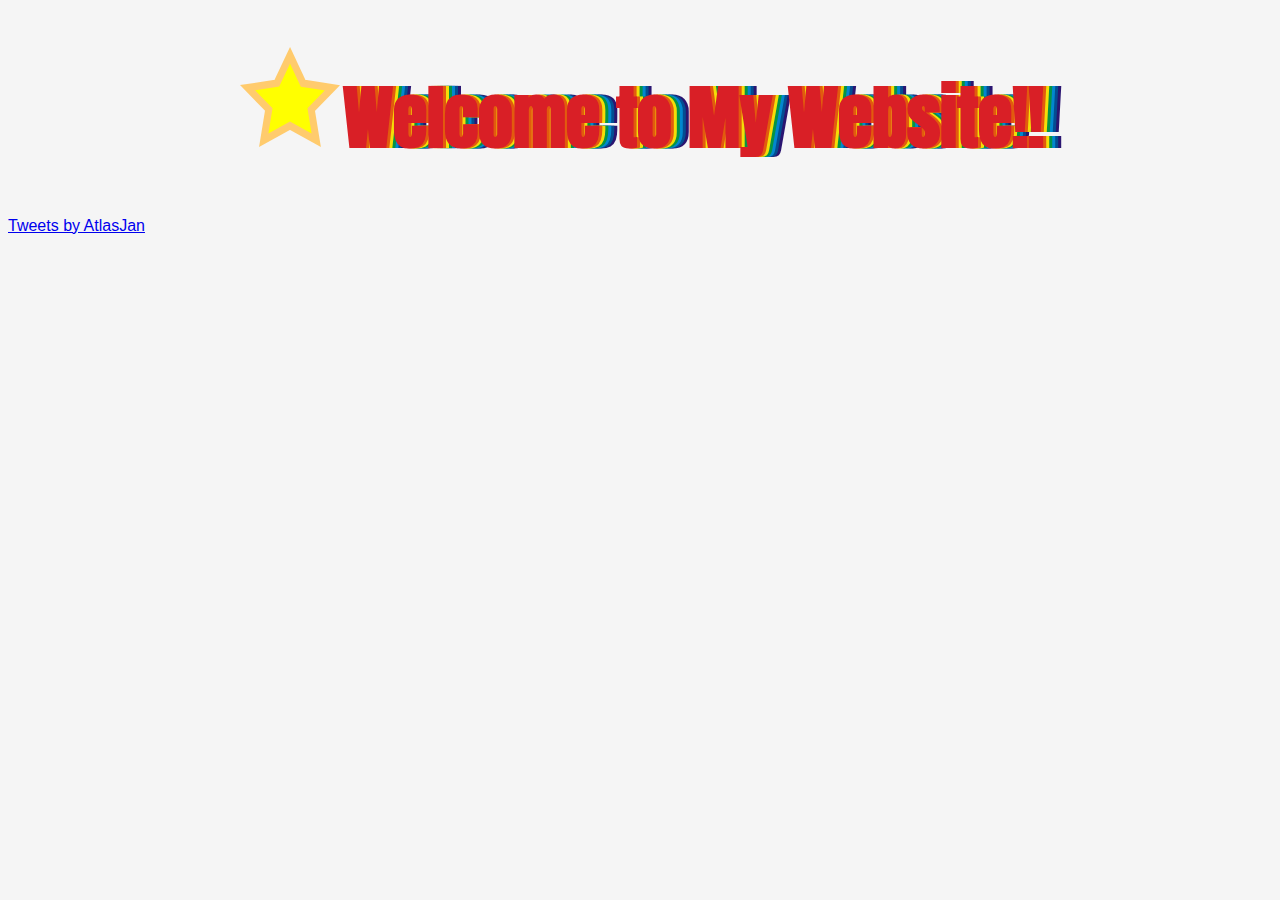
==== index.html @ 0195bd15 "Add index.html" ====
<!doctype html>
<html>
<head>
<meta charset="utf-8">
<title>Site Index</title>
<link href="style.css" rel="stylesheet" type="text/css" />
<link href="rainbow.css" rel="stylesheet" type="text/css" />
<style>
@-moz-keyframes spin {
    from { -moz-transform: rotate(0deg); }
    to { -moz-transform: rotate(360deg); }
}
@-webkit-keyframes spin {
    from { -webkit-transform: rotate(0deg); }
    to { -webkit-transform: rotate(360deg); }
}
@keyframes spin {
    from {transform:rotate(0deg);}
    to {transform:rotate(360deg);}
}
#title > svg { 
    -webkit-animation-name: spin;
    -webkit-animation-duration: 4000ms;
    -webkit-animation-iteration-count: infinite;
    -webkit-animation-timing-function: linear;
    -moz-animation-name: spin;
    -moz-animation-duration: 4000ms;
    -moz-animation-iteration-count: infinite;
    -moz-animation-timing-function: linear;
    -ms-animation-name: spin;
    -ms-animation-duration: 4000ms;
    -ms-animation-iteration-count: infinite;
    -ms-animation-timing-function: linear;
	    animation-name: spin;
    animation-duration: 4000ms;
    animation-iteration-count: infinite;
    animation-timing-function: linear
}
div.tx {width: 50%;}
</style>
</head>
<body>
<div class="top">

</div>
<div id="title">
<h1 class="rainbow"><svg xmlns="http://www.w3.org/2000/svg" class="star" width="100" height="100" viewBox="0 0 744.09449 1052.3622" version="1.1">
  <g
     id="layer1">
    <path
       transform="matrix(1.4033346,0,0,1.4755533,58.774423,-6.7647425)"
       d="M 419.91115,669.66549 223.1322,566.03954 26.210611,669.39419 63.956704,450.22411 -95.191525,294.87889 124.91579,263.05027 223.47837,63.687 321.76608,263.18592 541.82933,295.31786 382.46716,450.44358 Z"
       id="path4140"
       style="fill:#ffff00;fill-opacity:1;stroke:#ffcb6d;stroke-width:52.61811066;stroke-miterlimit:4;stroke-dasharray:none;stroke-opacity:1" />
  </g>
</svg>Welcome to My Website!!</h1>
</div>
<div id="tx">
  <p><a class="twitter-timeline" href="https://twitter.com/AtlasJan?ref_src=twsrc%5Etfw">Tweets by AtlasJan</a> <script async src="https://platform.twitter.com/widgets.js" charset="utf-8"></script>
  </p>
</div>
</body>
</html>
---- style.css ----
@charset "utf-8";
@import url('https://fonts.googleapis.com/css?family=Anton|Fira+Mono');
/*Main CSS Document,
used across all places*/
h1, h2	{ font-family: 'Anton', sans-serif; text-decoration: underline; }
h2 { padding-left: 1% }
h1.no-fontface, h2.no-fontface {font-family:"Lucida Grande", "Lucida Sans Unicode", "Lucida Sans", "DejaVu Sans", Verdana, sans-serif;}
.lnk > a {font-family: auto; size:10px}
body	{ font-family: sans-serif; background: whitesmoke }
pre	{font-family: 'Fira Mono', monospace; background: black; color:#0f0}
pre.no-fontface { font-family: Consolas, "Andale Mono", "Lucida Console", "Lucida Sans Typewriter", Monaco, "Courier New", monospace;}
table, tr, td {border: 1px solid black;}
---- rainbow.css ----
@charset "utf-8";
/* CSS Document */
.rainbow {
  -webkit-box-sizing: content-box;
  -moz-box-sizing: content-box;
  box-sizing: content-box;
  cursor: pointer;
  border: none;
  font: normal normal bold 70px/normal 'Anton', Helvetica, sans-serif;
  color: rgba(0, 0, 0, 0);
  text-align: center;
  -o-text-overflow: clip;
  text-overflow: clip;
  text-shadow: 3px 0 0 rgb(217,31,38) , 6px 0 0 rgb(226,91,14) , 9px 0 0 rgb(245,221,8) , 12px 0 0 rgb(5,148,68) , 15px 0 0 rgb(2,135,206) , 18px 0 0 rgb(4,77,145) , 21px 0 0 rgb(42,21,113) ;
  -webkit-transition: all 600ms cubic-bezier(0.68, -0.55, 0.265, 1.55);
  -moz-transition: all 600ms cubic-bezier(0.68, -0.55, 0.265, 1.55);
  -o-transition: all 600ms cubic-bezier(0.68, -0.55, 0.265, 1.55);
  transition: all 600ms cubic-bezier(0.68, -0.55, 0.265, 1.55);
}
.rainbow:hover {
  text-shadow: -3px 0 0 rgb(217,31,38) , -6px 0 0 rgb(226,91,14) , -9px 0 0 rgb(245,221,8) , -12px 0 0 rgb(5,148,68) , -15px 0 0 rgb(2,135,206) , -18px 0 0 rgb(4,77,145) , -21px 0 0 rgb(42,21,113) ;
  -webkit-transition: all 500ms cubic-bezier(0.68, -0.55, 0.265, 1.55);
  -moz-transition: all 500ms cubic-bezier(0.68, -0.55, 0.265, 1.55);
  -o-transition: all 500ms cubic-bezier(0.68, -0.55, 0.265, 1.55);
  transition: all 500ms cubic-bezier(0.68, -0.55, 0.265, 1.55);
}
h1.rainbow {text-decoration: blink;}
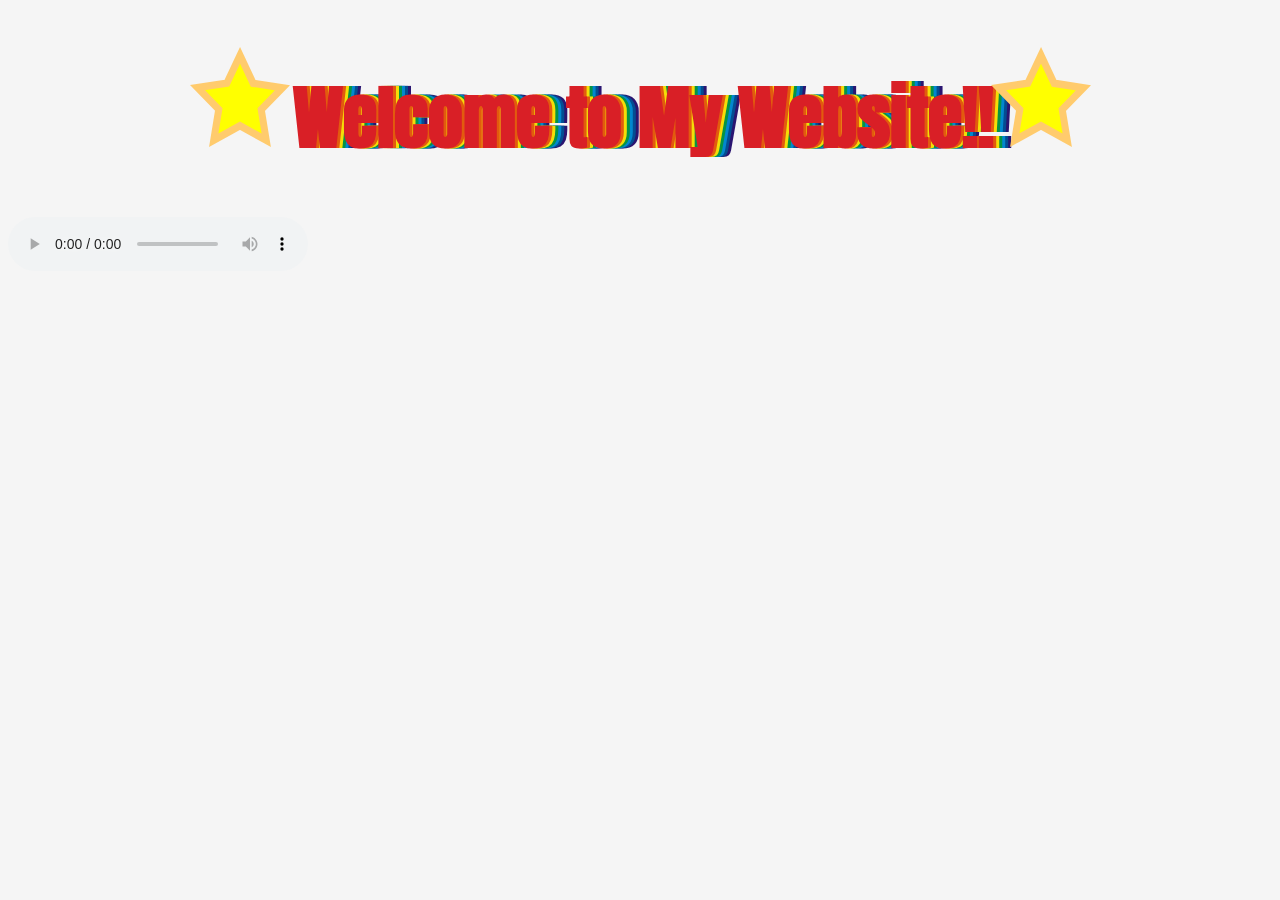
==== commit 666522b2: "Update repo" ====
--- a/index.html
+++ b/index.html
@@ -6,58 +6,31 @@
 <link href="style.css" rel="stylesheet" type="text/css" />
 <link href="rainbow.css" rel="stylesheet" type="text/css" />
 <style>
-@-moz-keyframes spin {
-    from { -moz-transform: rotate(0deg); }
-    to { -moz-transform: rotate(360deg); }
-}
-@-webkit-keyframes spin {
-    from { -webkit-transform: rotate(0deg); }
-    to { -webkit-transform: rotate(360deg); }
-}
-@keyframes spin {
-    from {transform:rotate(0deg);}
-    to {transform:rotate(360deg);}
-}
-#title > svg { 
-    -webkit-animation-name: spin;
-    -webkit-animation-duration: 4000ms;
-    -webkit-animation-iteration-count: infinite;
-    -webkit-animation-timing-function: linear;
-    -moz-animation-name: spin;
-    -moz-animation-duration: 4000ms;
-    -moz-animation-iteration-count: infinite;
-    -moz-animation-timing-function: linear;
-    -ms-animation-name: spin;
-    -ms-animation-duration: 4000ms;
-    -ms-animation-iteration-count: infinite;
-    -ms-animation-timing-function: linear;
-	    animation-name: spin;
-    animation-duration: 4000ms;
-    animation-iteration-count: infinite;
-    animation-timing-function: linear
-}
-div.tx {width: 50%;}
+#tx {width: 50%; margin:auto}
+audio {margin:auto;}
 </style>
 </head>
 <body>
-<div class="top">
-
-</div>
 <div id="title">
 <h1 class="rainbow"><svg xmlns="http://www.w3.org/2000/svg" class="star" width="100" height="100" viewBox="0 0 744.09449 1052.3622" version="1.1">
-  <g
-     id="layer1">
+  <g id="layer1">
     <path
        transform="matrix(1.4033346,0,0,1.4755533,58.774423,-6.7647425)"
        d="M 419.91115,669.66549 223.1322,566.03954 26.210611,669.39419 63.956704,450.22411 -95.191525,294.87889 124.91579,263.05027 223.47837,63.687 321.76608,263.18592 541.82933,295.31786 382.46716,450.44358 Z"
        id="path4140"
        style="fill:#ffff00;fill-opacity:1;stroke:#ffcb6d;stroke-width:52.61811066;stroke-miterlimit:4;stroke-dasharray:none;stroke-opacity:1" />
   </g>
-</svg>Welcome to My Website!!</h1>
+</svg>Welcome to My Website!!<svg xmlns="http://www.w3.org/2000/svg" class="star" width="100" height="100" viewBox="0 0 744.09449 1052.3622" version="1.1">
+    <path transform="matrix(1.4033346,0,0,1.4755533,58.774423,-6.7647425)"
+       d="M 419.91115,669.66549 223.1322,566.03954 26.210611,669.39419 63.956704,450.22411 -95.191525,294.87889 124.91579,263.05027 223.47837,63.687 321.76608,263.18592 541.82933,295.31786 382.46716,450.44358 Z"
+       id="path4141"
+       style="fill:#ffff00;fill-opacity:1;stroke:#ffcb6d;stroke-width:52.61811066;stroke-miterlimit:4;stroke-dasharray:none;stroke-opacity:1" /></svg></h1>
+<audio style="align:center" controls>
+<source src="mysteristerium.ogg" type="audio/ogg" />
+<source src="mysteristerium.mp3" type="audio/mpeg" />
+Nice work on not having an audio element! You have avoided the dreaded curse!
+</audio>
 </div>
-<div id="tx">
-  <p><a class="twitter-timeline" href="https://twitter.com/AtlasJan?ref_src=twsrc%5Etfw">Tweets by AtlasJan</a> <script async src="https://platform.twitter.com/widgets.js" charset="utf-8"></script>
-  </p>
-</div>
+
 </body>
 </html>
--- a/style.css
+++ b/style.css
@@ -2,11 +2,13 @@
 @import url('https://fonts.googleapis.com/css?family=Anton|Fira+Mono');
 /*Main CSS Document,
 used across all places*/
+body	{ font-family: sans-serif; background: whitesmoke }
 h1, h2	{ font-family: 'Anton', sans-serif; text-decoration: underline; }
-h2 { padding-left: 1% }
+h2		{ padding-left: 1% }
 h1.no-fontface, h2.no-fontface {font-family:"Lucida Grande", "Lucida Sans Unicode", "Lucida Sans", "DejaVu Sans", Verdana, sans-serif;}
-.lnk > a {font-family: auto; size:10px}
-body	{ font-family: sans-serif; background: whitesmoke }
-pre	{font-family: 'Fira Mono', monospace; background: black; color:#0f0}
+pre		{font-family: 'Fira Mono', monospace; background: black; color:#0f0}
 pre.no-fontface { font-family: Consolas, "Andale Mono", "Lucida Console", "Lucida Sans Typewriter", Monaco, "Courier New", monospace;}
 table, tr, td {border: 1px solid black;}
+audio {margin:auto}
+/*class stuff*/
+.end > a {font-family: auto; size:10px;}
